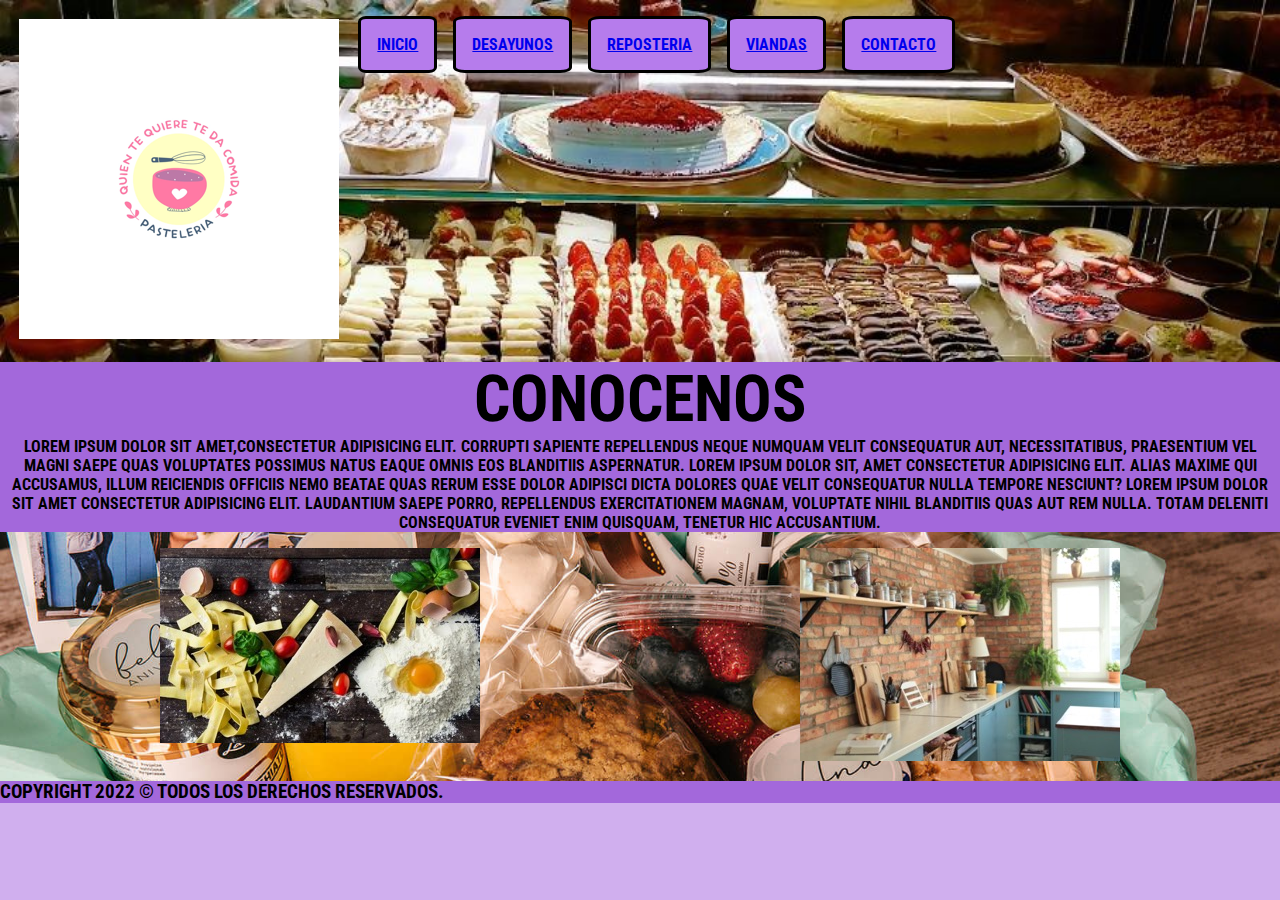
==== index.html @ 9fddcc42 "subiendo archivos" ====
<!DOCTYPE html>
<html lang="en">
<head>
    <meta charset="UTF-8">
    <meta http-equiv="X-UA-Compatible" content="IE=edge">
    <meta name="viewport" content="width=device-width, initial-scale=1.0">
    <link rel="preconnect" href="https://fonts.googleapis.com">
    <link rel="preconnect" href="https://fonts.gstatic.com" crossorigin>
    <link href="https://fonts.googleapis.com/css2?family=Playfair+Display:wght@800&family=Roboto+Condensed:wght@700&family=Roboto:ital,wght@0,100;1,900&display=swap" rel="stylesheet">
    <!--css-->
    <link rel="stylesheet" href="css/style.css">
    <title>QuienTeQuiereTeDaComida-TiendaOnline</title>
</head>

<body class="body">
    <header>
        <div class="containerHeader">

            <div class="logo">
                <img src="img/logo Chico.png" alt="logo de la empresa">
            </div>
            

            <div class="menu">
                <nav>
                    <ul class="ListaDesordenada">
                       <li> 
                           <a href="index.html"> inicio </a> 
                       </li>
                       <li> 
                           <a href="pages/desayunos.html"> desayunos </a> 
                       </li>
                       <li>  
                           <a href="pages/reposteria.html"> reposteria </a> 
                       </li>
                       <li> 
                           <a href="pages/viandas.html"> viandas </a>  
                       </li>
                       <li>
                           <a href="pages/contacto.html"> contacto </a>
                       </li>
                    </ul>
               </nav>
            </div>

        </div>
    </header>

 <main>
        <div class="main">
            
            <div>
                <h1>Conocenos</h1>
                <p>Lorem ipsum dolor sit amet,consectetur adipisicing elit. Corrupti sapiente repellendus neque numquam velit consequatur aut, necessitatibus, praesentium vel magni saepe quas voluptates possimus natus eaque omnis eos blanditiis aspernatur. Lorem ipsum dolor sit, amet consectetur adipisicing elit. Alias maxime qui accusamus, illum reiciendis officiis nemo beatae quas rerum esse dolor adipisci dicta dolores quae velit consequatur nulla tempore nesciunt? Lorem ipsum dolor sit amet consectetur adipisicing elit. Laudantium saepe porro, repellendus exercitationem magnam, voluptate nihil blanditiis quas aut rem nulla. Totam deleniti consequatur eveniet enim quisquam, tenetur hic accusantium.</p>
            </div>
        </div>
    
        <div class="img">
            <aside class="asideImg">
                <img src="img/conocenos-02 Chico.jpeg" alt="">
            </aside>
    
            <section class="sectionImg">
                <img src="img/nosotros-01 Chico.jpeg" alt="">
            </section>
        </div>
    
    </main>
  
    
    <footer>
        <h3> Copyright 2022 © Todos los derechos reservados. </h3>
    </footer>
</body>
</html>
---- css/style.css ----
*{
    margin: 0;
    padding: 0;
    box-sizing: border-box;
}

.body{
    background-color: rgb(208, 175, 238);
}
.logo{
    margin: 1rem;
    padding: 0.2rem;
    


}
.containerHeader{
    display: grid;
    grid-template-columns: 1fr 1fr 1fr;
    grid-template-rows: 1fr 1fr 1f 1fr;
    grid-template-areas: "header header header"
                         "main main main main"
                         "footer footer footer footer "
                         
                         
    ;
    width: 100%;
    height:100%;
    background-image: url(../img/conocenos-01.jpeg);
    background-size:cover;
}
header nav ul{
    display: flex;
    
    justify-content:space-around;
    column-gap: 1rem;}

.logo{
    
}
header div div nav ul li{
    list-style:none;
    border-radius: 10%;
    margin-top: 1rem;
    
    padding: 1rem;
    background-color: rgb(182, 124, 236);
    border: 3px solid black;

    font-weight: bold;
    font-family: 'Playfair Display', serif;
    font-family: 'Roboto', sans-serif;
    font-family: 'Roboto Condensed', sans-serif;
    font-size: 1rem;
    text-transform: uppercase;
}

.main{
    display: grid;
    width: 100%;
    height: 5fr;
    background-color: rgb(163, 104, 219);
    grid-template-rows: 1fr;
    
    font-weight:bold;
    font-family:'Playfair Display', serif;
    font-family:'Roboto', sans-serif;
    font-family:'Roboto Condensed', sans-serif;
    font-size:4rem;
    text-transform:uppercase;
    text-align:center;
    }

    main div div h1{
        text-align: center;
        font-size:4rem ;
        font-weight: bold;
        text-transform: uppercase;
        font-family: 'Roboto', sans-serif;
        font-family: 'Playfair Display', serif;
        font-family: 'Roboto Condensed', sans-serif;
    }
    main div div p{
        text-align: center;
        font-size:1rem ;
        font-family: 'Roboto', sans-serif;
        font-family: 'Playfair Display', serif;
        font-family: 'Roboto Condensed', sans-serif;
        
       
    }    

    footer{
        display: grid;
    width: 100%;
    height: 5fr;
    background-color: rgb(163, 104, 219);
    grid-template-rows: 1fr;
    
    font-weight:bold;
    font-family:'Playfair Display', serif;
    font-family:'Roboto', sans-serif;
    font-family:'Roboto Condensed', sans-serif;
    font-size:1rem;
    text-transform:uppercase;
    }
    main{
    
        background-image: url(../img/sorprende-02.jpeg);
        background-size: cover;
    }

    .img{
        display: grid;
    grid-template-columns: 1fr 1fr ;
    grid-template-rows: 1fr 1fr 1f 1fr;
    grid-template-areas: "header header "
                         "main main "
                         "footer footer footer footer "
                         
                         
    ;
    justify-items: center;
    width: 100%;
    height:100%;
    

    }
    .asideImg{
               margin: 1rem;
               
               
    }

    .sectionImg{
                margin: 1rem;
                
    }

/* style-pages-desayuno */
 


body{
    background-color: blue;
}
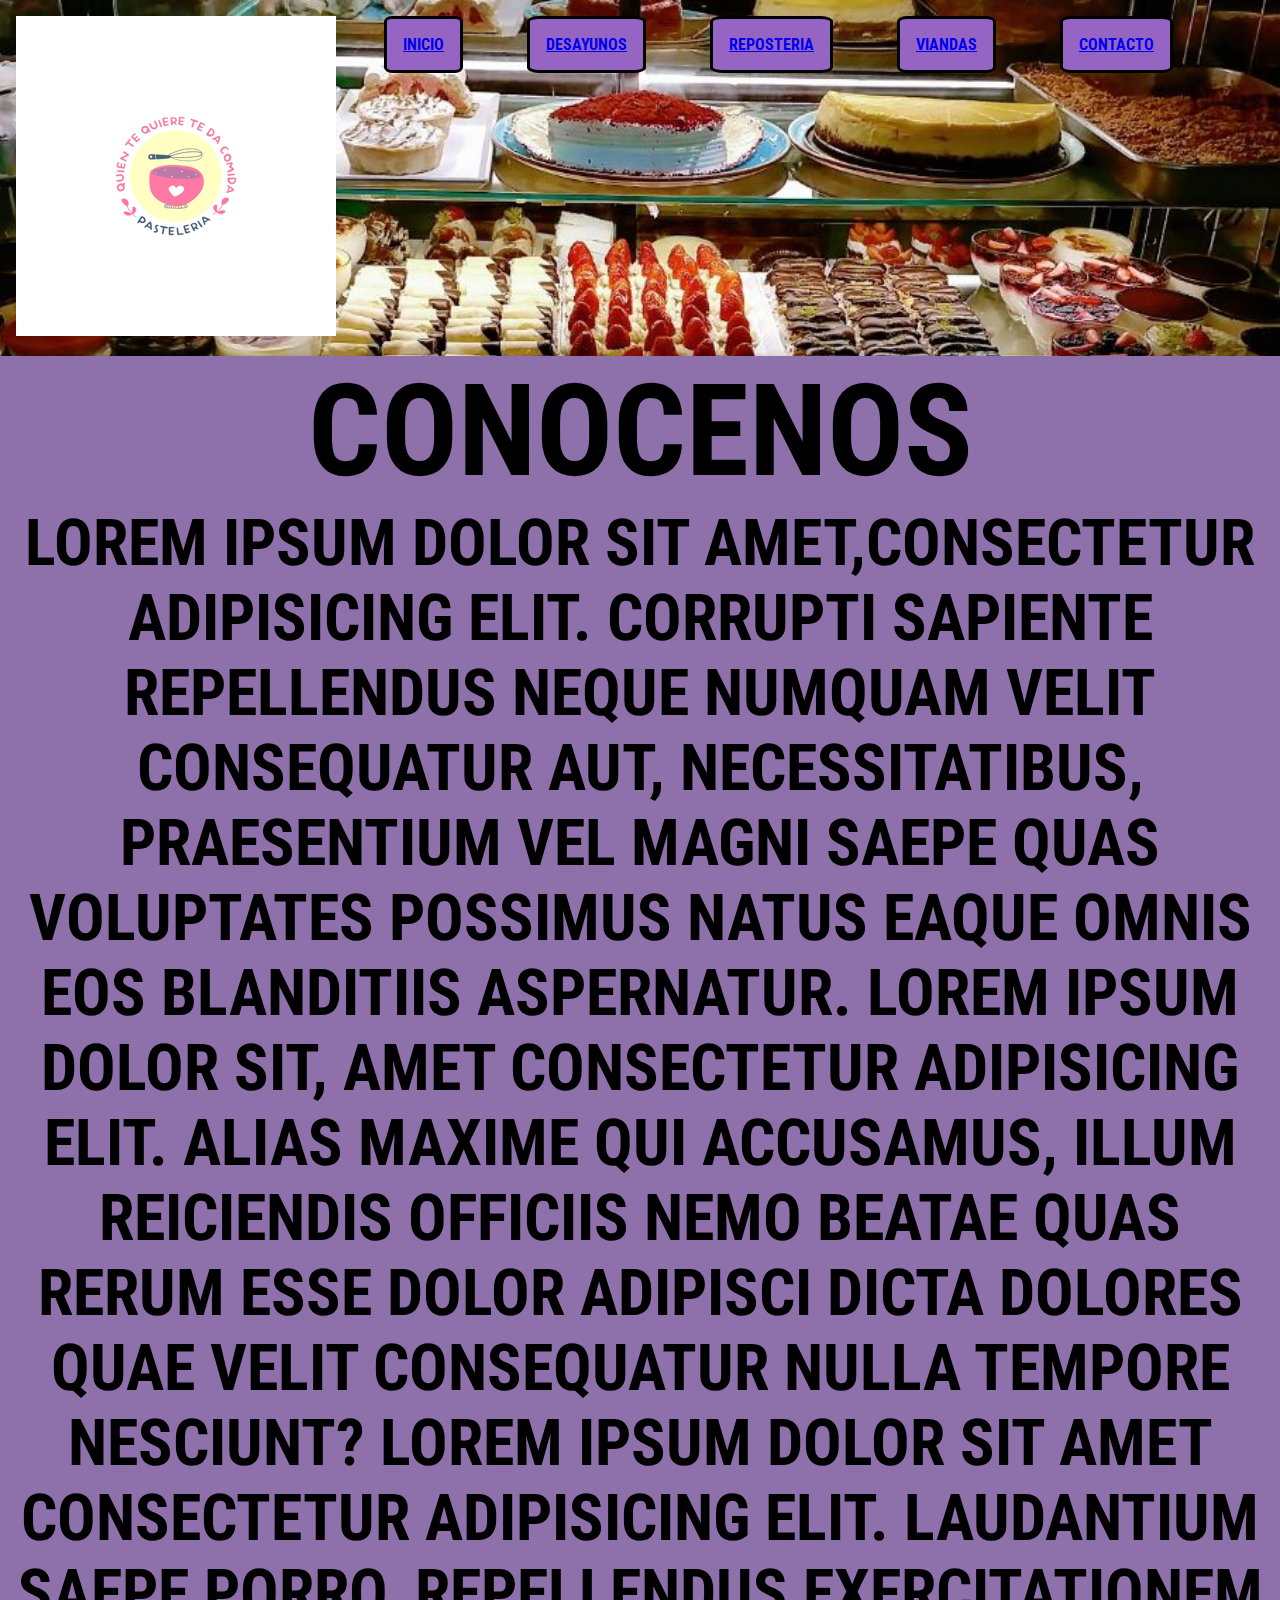
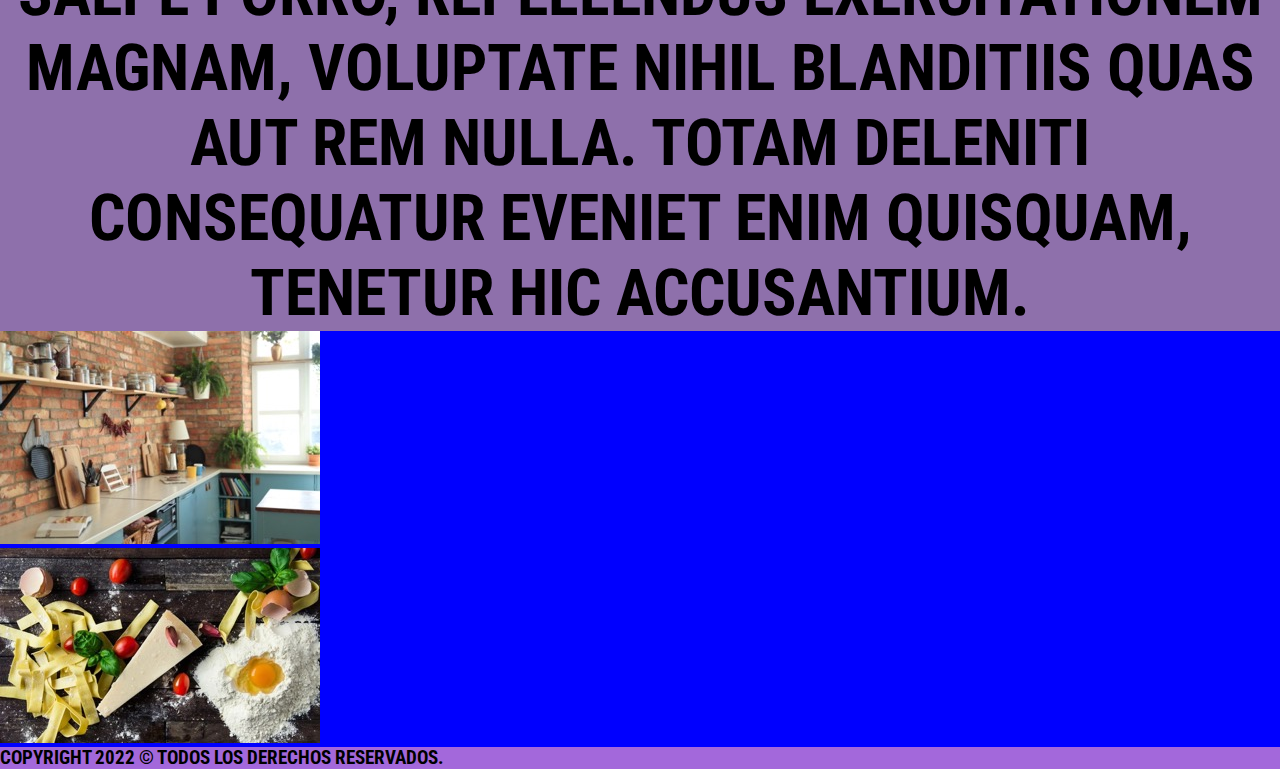
==== commit 46c60fb9: "modificando index" ====
--- a/index.html
+++ b/index.html
@@ -12,15 +12,15 @@
     <title>QuienTeQuiereTeDaComida-TiendaOnline</title>
 </head>
 
-<body class="body">
-    <header>
-        <div class="containerHeader">
+<body>
+    <div class="contenedor">
+        <header>
 
             <div class="logo">
                 <img src="img/logo Chico.png" alt="logo de la empresa">
             </div>
             
-
+    
             <div class="menu">
                 <nav>
                     <ul class="ListaDesordenada">
@@ -42,34 +42,34 @@
                     </ul>
                </nav>
             </div>
-
-        </div>
-    </header>
-
- <main>
-        <div class="main">
-            
-            <div>
+    
+        </header>
+    
+        <main>
+            <div class="main">
                 <h1>Conocenos</h1>
                 <p>Lorem ipsum dolor sit amet,consectetur adipisicing elit. Corrupti sapiente repellendus neque numquam velit consequatur aut, necessitatibus, praesentium vel magni saepe quas voluptates possimus natus eaque omnis eos blanditiis aspernatur. Lorem ipsum dolor sit, amet consectetur adipisicing elit. Alias maxime qui accusamus, illum reiciendis officiis nemo beatae quas rerum esse dolor adipisci dicta dolores quae velit consequatur nulla tempore nesciunt? Lorem ipsum dolor sit amet consectetur adipisicing elit. Laudantium saepe porro, repellendus exercitationem magnam, voluptate nihil blanditiis quas aut rem nulla. Totam deleniti consequatur eveniet enim quisquam, tenetur hic accusantium.</p>
             </div>
-        </div>
+        
+        </main>
     
-        <div class="img">
-            <aside class="asideImg">
+        <section>
+    
+            <div class="imgUno">
+                <img src="img/nosotros-01 Chico.jpeg" alt="">
+            </div>
+    
+            <div class="imgDos">
                 <img src="img/conocenos-02 Chico.jpeg" alt="">
-            </aside>
+            </div>
     
-            <section class="sectionImg">
-                <img src="img/nosotros-01 Chico.jpeg" alt="">
-            </section>
-        </div>
+        </section>
     
-    </main>
-  
+        <footer>
+            <h3> Copyright 2022 © Todos los derechos reservados. </h3>
+        </footer>
+    </div>
+
     
-    <footer>
-        <h3> Copyright 2022 © Todos los derechos reservados. </h3>
-    </footer>
 </body>
 </html>--- a/css/style.css
+++ b/css/style.css
@@ -4,71 +4,66 @@
     box-sizing: border-box;
 }
 
-.body{
-    background-color: rgb(208, 175, 238);
+body{
+    background-color: rgb(200, 159, 239);
 }
 .logo{
     margin: 1rem;
-    padding: 0.2rem;
-    
+}
 
-
-}
-.containerHeader{
+Header{
     display: grid;
     grid-template-columns: 1fr 1fr 1fr;
     grid-template-rows: 1fr 1fr 1f 1fr;
     grid-template-areas: "header header header"
                          "main main main main"
-                         "footer footer footer footer "
-                         
-                         
-    ;
+                         "footer footer footer footer ";
     width: 100%;
     height:100%;
     background-image: url(../img/conocenos-01.jpeg);
     background-size:cover;
 }
-header nav ul{
-    display: flex;
+    header nav ul{
+      display: flex;
+      list-style-type: none;
     
-    justify-content:space-around;
-    column-gap: 1rem;}
+      justify-content:space-around;
+      
+    }
 
-.logo{
+    header div nav ul li{
+        display: inline-block;
+        color: white;
+      
+        border-radius: 10%;
+        margin: 1rem 2rem;
     
-}
-header div div nav ul li{
-    list-style:none;
-    border-radius: 10%;
-    margin-top: 1rem;
+        padding: 1rem;
+        background-color: rgb(150, 101, 196);
+        border: 3px solid black;
+
+        font-weight: bold;
+        font-family: 'Playfair Display', serif;
+        font-family: 'Roboto', sans-serif;
+        font-family: 'Roboto Condensed', sans-serif;
+        font-size: 1rem;
+        text-transform: uppercase;
+    }
+
+    main{
+      display: grid;
+      width: 100%;
+      height: 5fr;
+      background-color: rgb(163, 104, 219);
+      grid-template-rows: 1fr;
     
-    padding: 1rem;
-    background-color: rgb(182, 124, 236);
-    border: 3px solid black;
-
-    font-weight: bold;
-    font-family: 'Playfair Display', serif;
-    font-family: 'Roboto', sans-serif;
-    font-family: 'Roboto Condensed', sans-serif;
-    font-size: 1rem;
-    text-transform: uppercase;
-}
-
-.main{
-    display: grid;
-    width: 100%;
-    height: 5fr;
-    background-color: rgb(163, 104, 219);
-    grid-template-rows: 1fr;
-    
-    font-weight:bold;
-    font-family:'Playfair Display', serif;
-    font-family:'Roboto', sans-serif;
-    font-family:'Roboto Condensed', sans-serif;
-    font-size:4rem;
-    text-transform:uppercase;
-    text-align:center;
+      font-weight:bold;
+      font-family:'Playfair Display', serif;
+      font-family:'Roboto', sans-serif;
+      font-family:'Roboto Condensed', sans-serif;
+      font-size: 4rem;
+      text-transform:uppercase;
+      text-align:center;
     }
 
     main div div h1{
@@ -92,50 +87,25 @@
 
     footer{
         display: grid;
-    width: 100%;
-    height: 5fr;
-    background-color: rgb(163, 104, 219);
-    grid-template-rows: 1fr;
+        width: 100%;
+        height: 5fr;
+        background-color: rgb(163, 104, 219);
+        grid-template-rows: 1fr;
     
-    font-weight:bold;
-    font-family:'Playfair Display', serif;
-    font-family:'Roboto', sans-serif;
-    font-family:'Roboto Condensed', sans-serif;
-    font-size:1rem;
-    text-transform:uppercase;
+        font-weight:bold;
+        font-family:'Playfair Display', serif;
+        font-family:'Roboto', sans-serif;
+        font-family:'Roboto Condensed', sans-serif;
+        font-size:1rem;
+        text-transform:uppercase;
     }
     main{
     
-        background-image: url(../img/sorprende-02.jpeg);
-        background-size: cover;
+        background-color: rgb(142, 112, 171);
     }
 
-    .img{
-        display: grid;
-    grid-template-columns: 1fr 1fr ;
-    grid-template-rows: 1fr 1fr 1f 1fr;
-    grid-template-areas: "header header "
-                         "main main "
-                         "footer footer footer footer "
-                         
-                         
-    ;
-    justify-items: center;
-    width: 100%;
-    height:100%;
     
-
-    }
-    .asideImg{
-               margin: 1rem;
-               
-               
-    }
-
-    .sectionImg{
-                margin: 1rem;
-                
-    }
+   
 
 /* style-pages-desayuno */
  
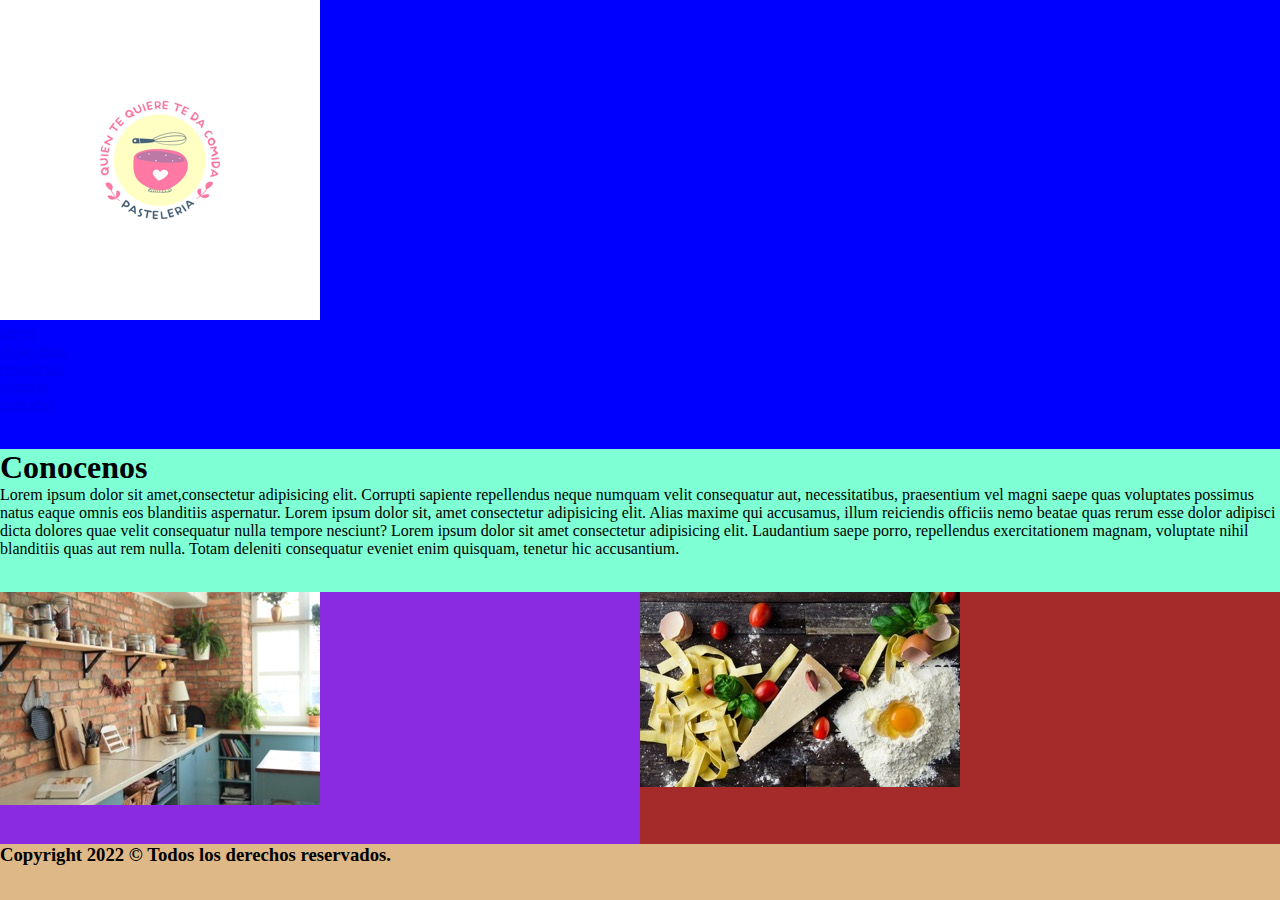
==== commit 68738b6e: "fusion" ====
--- a/index.html
+++ b/index.html
@@ -59,10 +59,14 @@
                 <img src="img/nosotros-01 Chico.jpeg" alt="">
             </div>
     
+        </section>
+
+        <section class="section-dos">
+
             <div class="imgDos">
                 <img src="img/conocenos-02 Chico.jpeg" alt="">
             </div>
-    
+            
         </section>
     
         <footer>
--- a/css/style.css
+++ b/css/style.css
@@ -3,119 +3,39 @@
     padding: 0;
     box-sizing: border-box;
 }
+.contenedor{
+    height: 100vh;
+    display: grid;
+    grid-template-columns: ;
+    grid-template-rows: ;
+    grid-template-areas: 
+   "header header"
+   "main main"
+   "section section-dos"
+   "footer footer";
 
-body{
-    background-color: rgb(200, 159, 239);
 }
-.logo{
-    margin: 1rem;
+header{
+    grid-area: header;
+    background-color: blue;
 }
 
-Header{
-    display: grid;
-    grid-template-columns: 1fr 1fr 1fr;
-    grid-template-rows: 1fr 1fr 1f 1fr;
-    grid-template-areas: "header header header"
-                         "main main main main"
-                         "footer footer footer footer ";
-    width: 100%;
-    height:100%;
-    background-image: url(../img/conocenos-01.jpeg);
-    background-size:cover;
+main{
+    grid-area: main;
+   background-color: aquamarine;
 }
-    header nav ul{
-      display: flex;
-      list-style-type: none;
-    
-      justify-content:space-around;
-      
-    }
-
-    header div nav ul li{
-        display: inline-block;
-        color: white;
-      
-        border-radius: 10%;
-        margin: 1rem 2rem;
-    
-        padding: 1rem;
-        background-color: rgb(150, 101, 196);
-        border: 3px solid black;
-
-        font-weight: bold;
-        font-family: 'Playfair Display', serif;
-        font-family: 'Roboto', sans-serif;
-        font-family: 'Roboto Condensed', sans-serif;
-        font-size: 1rem;
-        text-transform: uppercase;
-    }
-
-    main{
-      display: grid;
-      width: 100%;
-      height: 5fr;
-      background-color: rgb(163, 104, 219);
-      grid-template-rows: 1fr;
-    
-      font-weight:bold;
-      font-family:'Playfair Display', serif;
-      font-family:'Roboto', sans-serif;
-      font-family:'Roboto Condensed', sans-serif;
-      font-size: 4rem;
-      text-transform:uppercase;
-      text-align:center;
-    }
-
-    main div div h1{
-        text-align: center;
-        font-size:4rem ;
-        font-weight: bold;
-        text-transform: uppercase;
-        font-family: 'Roboto', sans-serif;
-        font-family: 'Playfair Display', serif;
-        font-family: 'Roboto Condensed', sans-serif;
-    }
-    main div div p{
-        text-align: center;
-        font-size:1rem ;
-        font-family: 'Roboto', sans-serif;
-        font-family: 'Playfair Display', serif;
-        font-family: 'Roboto Condensed', sans-serif;
-        
-       
-    }    
-
-    footer{
-        display: grid;
-        width: 100%;
-        height: 5fr;
-        background-color: rgb(163, 104, 219);
-        grid-template-rows: 1fr;
-    
-        font-weight:bold;
-        font-family:'Playfair Display', serif;
-        font-family:'Roboto', sans-serif;
-        font-family:'Roboto Condensed', sans-serif;
-        font-size:1rem;
-        text-transform:uppercase;
-    }
-    main{
-    
-        background-color: rgb(142, 112, 171);
-    }
-
-    
-   
-
-/* style-pages-desayuno */
- 
-
-
-body{
-    background-color: blue;
+section{
+    grid-area: section;
+    background-color: blueviolet;
+}
+.section-dos{
+    grid-area: section-dos;
+    background-color: brown;
+}
+footer{
+    grid-area: footer;
+    background-color: burlywood;
 }
 
 
 
-
-
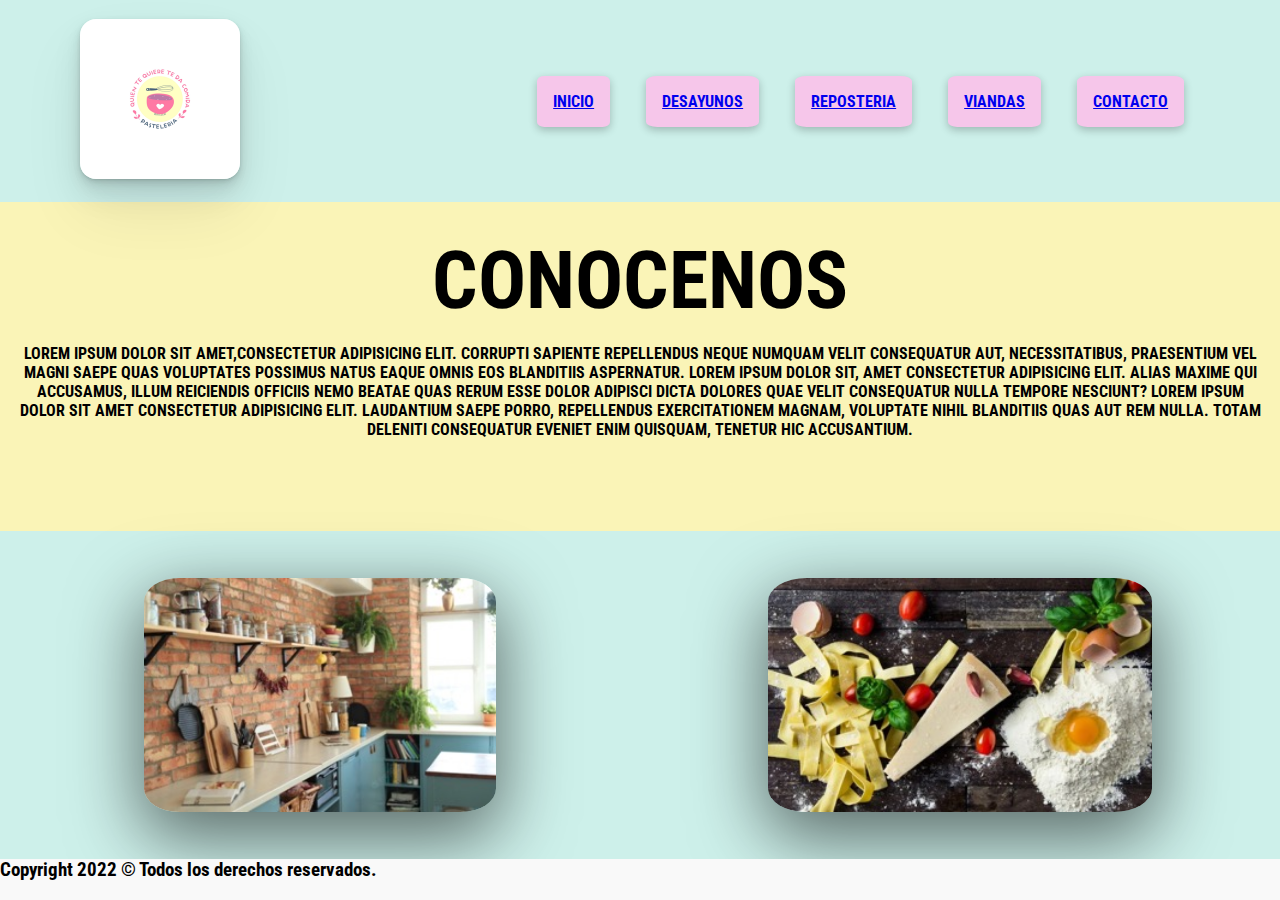
==== commit 763fa239: "aplicando css" ====
--- a/index.html
+++ b/index.html
@@ -55,19 +55,24 @@
     
         <section>
     
-            <div class="imgUno">
-                <img src="img/nosotros-01 Chico.jpeg" alt="">
-            </div>
+            
+            <img src="img/nosotros-01 Chico.jpeg" alt="">
+            
     
         </section>
 
         <section class="section-dos">
+           
 
-            <div class="imgDos">
-                <img src="img/conocenos-02 Chico.jpeg" alt="">
-            </div>
+            
+            <img src="img/conocenos-02 Chico.jpeg" alt="">
+            
             
         </section>
+
+        <div class="whatssap">
+            whatssap
+        </div>
     
         <footer>
             <h3> Copyright 2022 © Todos los derechos reservados. </h3>
--- a/css/style.css
+++ b/css/style.css
@@ -6,35 +6,129 @@
 .contenedor{
     height: 100vh;
     display: grid;
-    grid-template-columns: ;
-    grid-template-rows: ;
+    grid-template-columns:1fr 1fr ;
+    grid-template-rows: 2fr 4fr 4fr 0.5fr;
     grid-template-areas: 
    "header header"
    "main main"
    "section section-dos"
    "footer footer";
+   background-color:rgb(205, 240, 234) ;
 
 }
 header{
     grid-area: header;
-    background-color: blue;
+    display: flex;
+    justify-content: space-around;
+    align-items: center;
+    position: sticky;
+    top: 0;
+    padding: 1.2rem;
+
+    
+}
+.ListaDesordenada{
+    list-style-type: none;
+
+}
+.ListaDesordenada li{
+    display: inline-block;
+    margin: 1rem ;
+    background-color:rgb(246, 198, 234);
+    color: white;
+    padding:  1rem ;
+    border-radius: 10%;
+    box-shadow: rgba(0, 0, 0, 0.24) 0px 3px 8px;
+    font-size: 1rem;
+    text-transform: uppercase; 
+    font-weight: bold;
+    font-family: 'Playfair Display', serif;
+    font-family: 'Roboto', sans-serif;
+    font-family: 'Roboto Condensed', sans-serif;
+    
+
+}
+.logo img{
+    width:50% ;
+    border-radius: 10%;
+    box-shadow: rgba(0, 0, 0, 0.07) 0px 1px 2px, rgba(0, 0, 0, 0.07) 0px 2px 4px, rgba(0, 0, 0, 0.07) 0px 4px 8px, rgba(0, 0, 0, 0.07) 0px 8px 16px, rgba(0, 0, 0, 0.07) 0px 16px 32px, rgba(0, 0, 0, 0.07) 0px 32px 64px;
 }
 
 main{
     grid-area: main;
-   background-color: aquamarine;
+    background-color: rgb(250, 244, 183);
+    text-align: center;
+    text-transform: uppercase; 
+    font-weight: bold;
+    font-family: 'Playfair Display', serif;
+    font-family: 'Roboto', sans-serif;
+    font-family: 'Roboto Condensed', sans-serif;
+   
+   
+}
+.main{
+    margin: 1rem;
+}
+.main h1{
+    font-size: 5rem;
+    padding-top: 1rem;
+    padding-bottom: 1rem;
 }
 section{
     grid-area: section;
-    background-color: blueviolet;
+    display: flex;
+    justify-content: space-around;
+    align-items: center;
+    
+    
+
+}
+section img{
+    width: 55%;
+    margin: 1rem;
+    box-shadow: rgba(0, 0, 0, 0.56) 0px 22px 70px 4px;
+    border-radius: 10%;
+   
 }
 .section-dos{
     grid-area: section-dos;
-    background-color: brown;
+    display: flex;
+    justify-content: space-around;
+    align-items: center;
+    
+    
+}
+.section-dos img{
+    width: 60%;
+    margin: 1rem;
+    box-shadow: rgba(0, 0, 0, 0.56) 0px 22px 70px 4px;
+    border-radius: 10%;
+}
+.whatssap{
+    display: inline-block;
+    background-color: rgb(246, 198, 234);
+    color: white;
+    padding: 0.5rem 2rem;
+    border-radius: 10%;
+    position: fixed;
+    font-size: 2rem;
+    display: flex;
+    justify-content: left;
+    align-items: center;
+    border: 3px solid black;
+    text-align: center;
+    z-index: -2;
+
+
 }
 footer{
     grid-area: footer;
-    background-color: burlywood;
+    background-color:rgb(249, 249, 249);
+    font-family: 'Playfair Display', serif;
+    font-family: 'Roboto', sans-serif;
+    font-family: 'Roboto Condensed', sans-serif;
+    font-size: 1rem;
+    
 }
 
 
